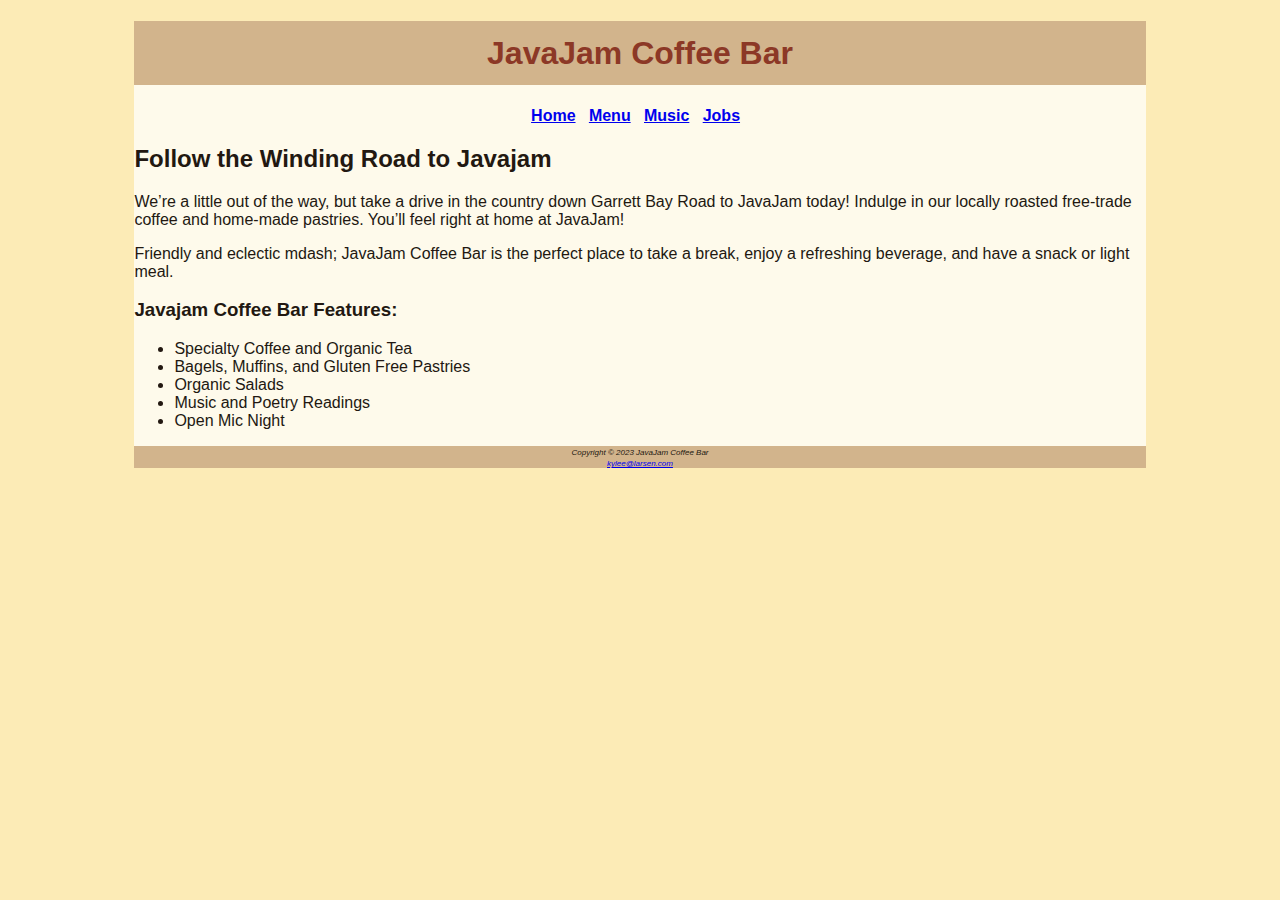
==== javajam/index.html @ 64c5bc31 "Assignment 5" ====
<!DOCTYPE html>
<html lang="en">

<head>
    <meta charset="UTF-8">
    <meta http-equiv="X-UA-Compatible" content="IE=edge">
    <meta name="viewport" content="width=device-width, initial-scale=1.0">
    <title> Kylee Larsen &mdash; JavaJam Coffee House</title>
    <meta name="description" content="JavaJam Coffee Bar Case Study">
    <meta name="author" content="Kylee Larsen">
    <meta name="keywords" content="Homework, USU, Data Analytics and Information Systems">

    <link href="javajam.css" rel="stylesheet">

    <link rel="shortcut icon" href="faveicon.ico"

    <link rel="preconnect" href="https://fonts.googleapis.com">
    <link rel="preconnect" href="https://fonts.gstatic.com" crossorigin>
    <link href="https://fonts.googleapis.com/css2?family=Oswald:wght@500&display=swap" rel="stylesheet">

</head>

<body>
    <div id="wrapper">
      <header>
        <h1>JavaJam Coffee Bar</h1>
    </header>
    <nav>
            <a href="index.html">Home</a> &nbsp;
            <a href="menu.html">Menu</a> &nbsp;
            <a href="music.html">Music</a> &nbsp;
            <a href="Jobs.html">Jobs</a> &nbsp;
    </nav>
    <div id = "homehero" >
    </div>
    <main>
        <h2>Follow the Winding Road to Javajam</h2>
        <p>We’re a little out of the way, but take a drive in the country down Garrett Bay Road
         to JavaJam today! Indulge in our locally roasted free-trade coffee and home-made pastries. 
         You’ll feel right at home at JavaJam!</p>
        <p>Friendly and eclectic mdash; JavaJam Coffee Bar is the perfect place to take a break,
            enjoy a refreshing beverage, and have a snack or light meal.
        </p>
        <h3>Javajam Coffee Bar Features: </h3>
        <ul>
            <li>Specialty Coffee and Organic Tea</li>
            <li>Bagels, Muffins, and Gluten Free Pastries</li>
            <li>Organic Salads</li>
            <li>Music and Poetry Readings</li>
            <li>Open Mic Night</li>
        </ul>
</main>
<footer>
<small><i>Copyright &copy; 2023 JavaJam Coffee Bar<br>
<a href="mailto:kylee@larsen.com">kylee@larsen.com</a>
</i></small>
</footer>
</div>
</body>
</html>
---- javajam/javajam.css ----
body { 
    background-color: #FCEBB6;
    background-image: url(images/fadedroad50/jpg);
    background-repear: no-repeat;
    background-size: cover;
    background-attachment: fixed ;
    color: #221811;
    font-family: Tahoma, Arial, sans-serif;
}
#wrapper {
    background-color: #FEFAEB;
    margin-left: auto;
    margin-right: auto;
    width: 80%;
}   
header { background-color:  #D2B48C;
       color: #8C3826;
       text-align: center; 
}
h1 { line-height: 200%; 
}

nav { font-weight: bold;
    text-align:center; 
}
footer {
    background-color: #D2B48C;
    font-size: .60em;
    font-style: italic;
    text-align: center;
}
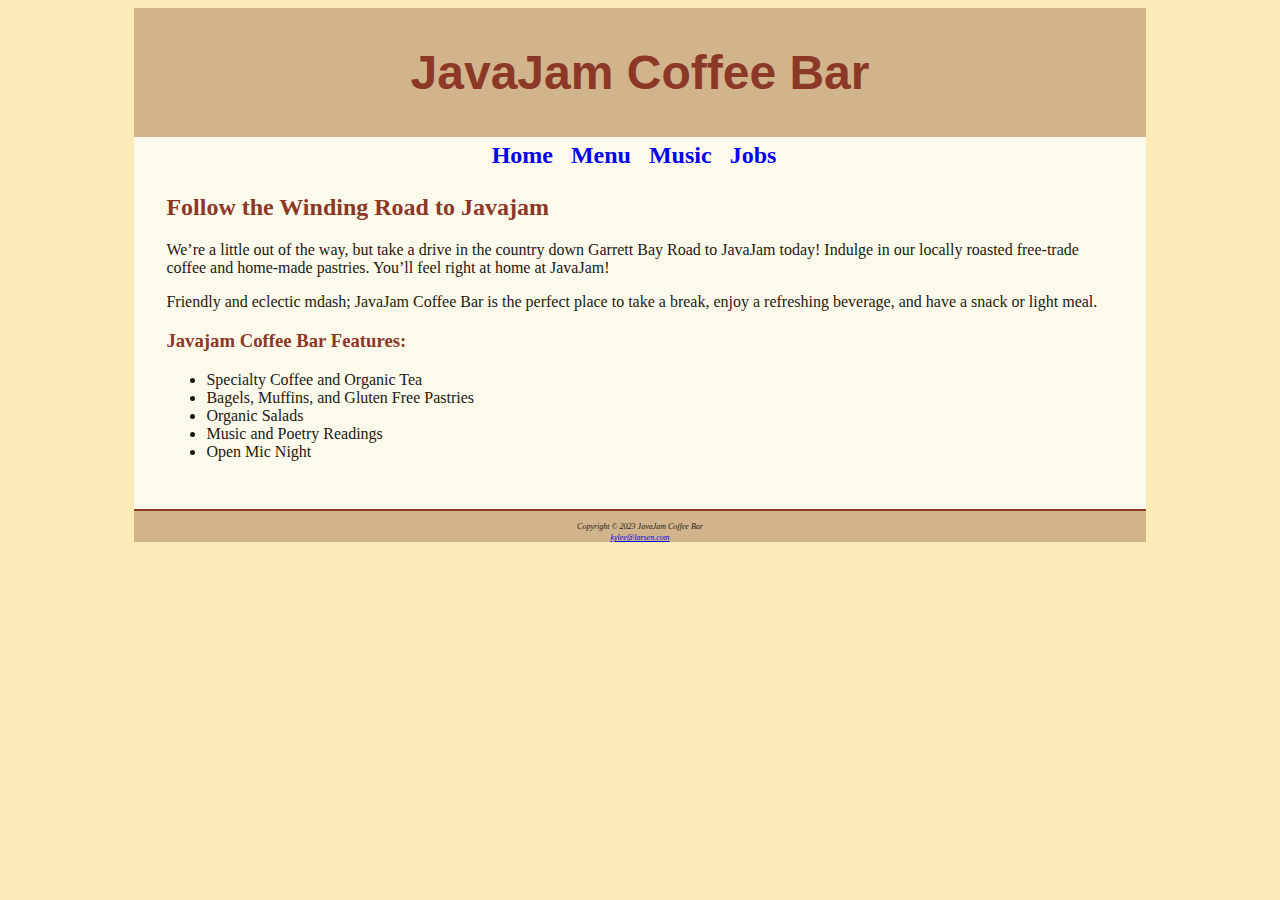
==== commit 34bc8819: "Adding Font" ====
--- a/javajam/index.html
+++ b/javajam/index.html
@@ -15,8 +15,8 @@
     <link rel="shortcut icon" href="faveicon.ico"
 
     <link rel="preconnect" href="https://fonts.googleapis.com">
-    <link rel="preconnect" href="https://fonts.gstatic.com" crossorigin>
-    <link href="https://fonts.googleapis.com/css2?family=Oswald:wght@500&display=swap" rel="stylesheet">
+<link rel="preconnect" href="https://fonts.gstatic.com" crossorigin>
+<link href="https://fonts.googleapis.com/css2?family=Oswald:wght@500&display=swap" rel="stylesheet">
 
 </head>
 
--- a/javajam/javajam.css
+++ b/javajam/javajam.css
@@ -1,33 +1,84 @@
-
+@import url();
 
 body { 
     background-color: #FCEBB6;
     background-image: url(images/fadedroad50/jpg);
-    background-repear: no-repeat;
+    background-repeat: no-repeat;
     background-size: cover;
     background-attachment: fixed ;
     color: #221811;
-    font-family: Tahoma, Arial, sans-serif;
+    font-family: font-family: 'Oswald', sans-serif;
 }
 #wrapper {
     background-color: #FEFAEB;
     margin-left: auto;
     margin-right: auto;
     width: 80%;
+    min-width: 900px;
+    max-width: 1280px;
+    box shadow: 3px 3px 3px #676767;
 }   
+
 header { background-color:  #D2B48C;
        color: #8C3826;
-       text-align: center; 
+       text-align: center;
+       padding-top: 5px;
+       padding-bottom: 5px;
 }
-h1 { line-height: 200%; 
+h1 { 
+    font-size: 3em;
+    font-family: 'Bayon', sans-serif; 
+}
+h2 {
+    color: #8c3826;
+}
+h3,
+dt{
+    color: #8c3826; 
+}
+h4 {
+    background-color: #D2B48C;
+    font-size: 1.2em;
+    padding-left: .5em;
+    padding-bottom: .25em;
 }
 
-nav { font-weight: bold;
+nav { 
+    font-weight: bold;
     text-align:center; 
+    font-size: 1.5em;
+    padding-top: 5px;
+    padding-bottom: 5px;
+}
+nav a {
+    text-decoration: none;
+}
+main {
+    display:block;
+    padding-bottom: 2em;
+    padding-right:2em;
+    padding-left:2em;
+}
+.details {
+    padding-left:20%;
+    padding-right:20%;
+}
+img {
+    border-style:none;
+    max-width:100%;
+    height:auto;
+}
+#homehero {
+    background-image: url(images/hero.jpg);
+    background-repeat: no-repeat;
+    background-size: cover;
+
 }
 footer {
     background-color: #D2B48C;
     font-size: .60em;
     font-style: italic;
     text-align: center;
+    padding-top: 1em;
+    border-top: 2px solid #8c3826;
 }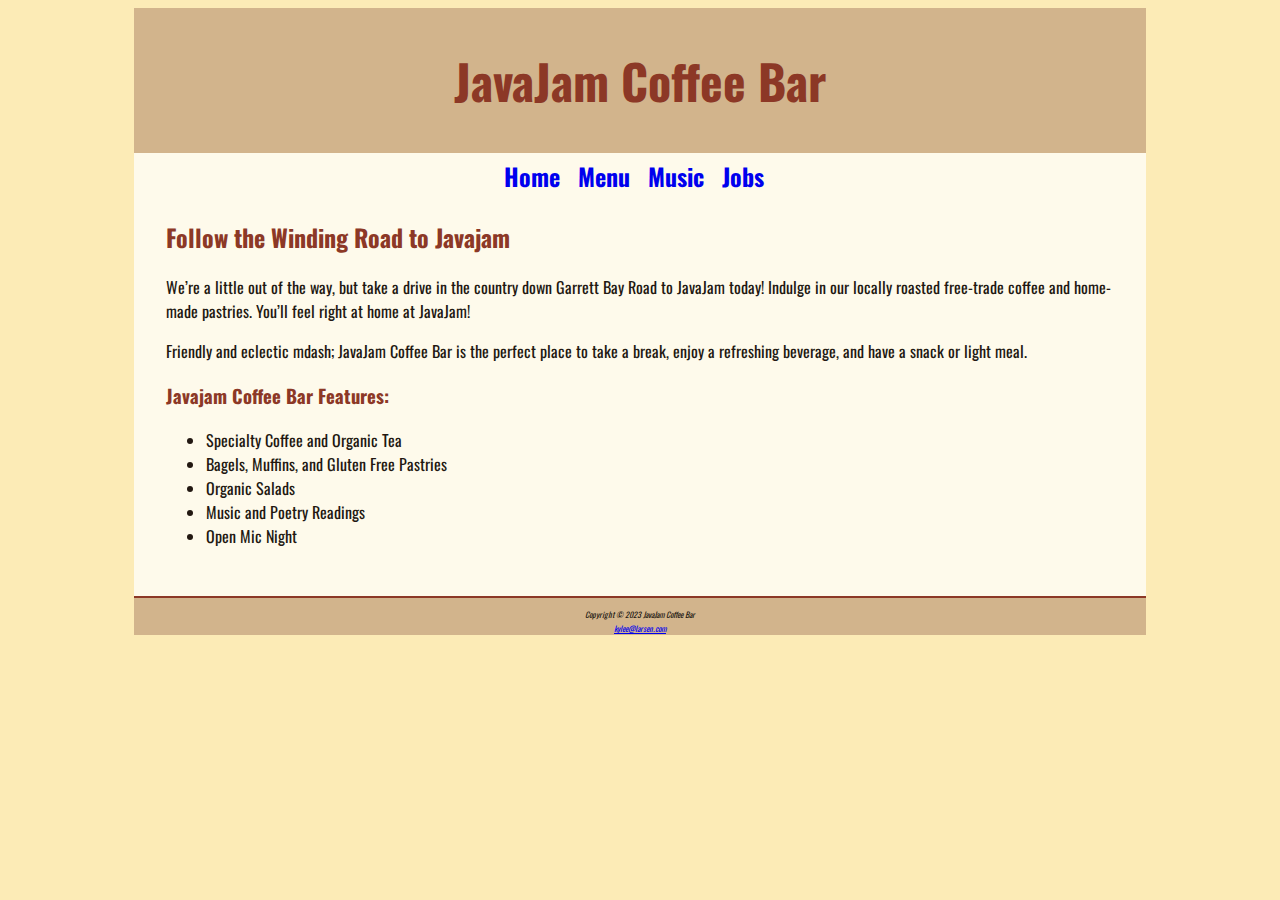
==== commit 597f3da0: "Syntax Fixes for HW5" ====
--- a/javajam/index.html
+++ b/javajam/index.html
@@ -12,7 +12,7 @@
 
     <link href="javajam.css" rel="stylesheet">
 
-    <link rel="shortcut icon" href="faveicon.ico"
+    <link rel="shortcut icon" href="favicon.ico"
 
     <link rel="preconnect" href="https://fonts.googleapis.com">
 <link rel="preconnect" href="https://fonts.gstatic.com" crossorigin>
--- a/javajam/javajam.css
+++ b/javajam/javajam.css
@@ -1,13 +1,13 @@
-@import url();
+@import url('https://fonts.googleapis.com/css2?family=Oswald:wght@500&display=swap');
 
 body { 
     background-color: #FCEBB6;
-    background-image: url(images/fadedroad50/jpg);
+    background-image: url(images/fadedroad50.jpg)
     background-repeat: no-repeat;
     background-size: cover;
     background-attachment: fixed ;
     color: #221811;
-    font-family: font-family: 'Oswald', sans-serif;
+    font-family: 'Oswald', sans-serif;
 }
 #wrapper {
     background-color: #FEFAEB;
@@ -27,7 +27,7 @@
 }
 h1 { 
     font-size: 3em;
-    font-family: 'Bayon', sans-serif; 
+    font-family: 'Oswald', sans-serif;
 }
 h2 {
     color: #8c3826;
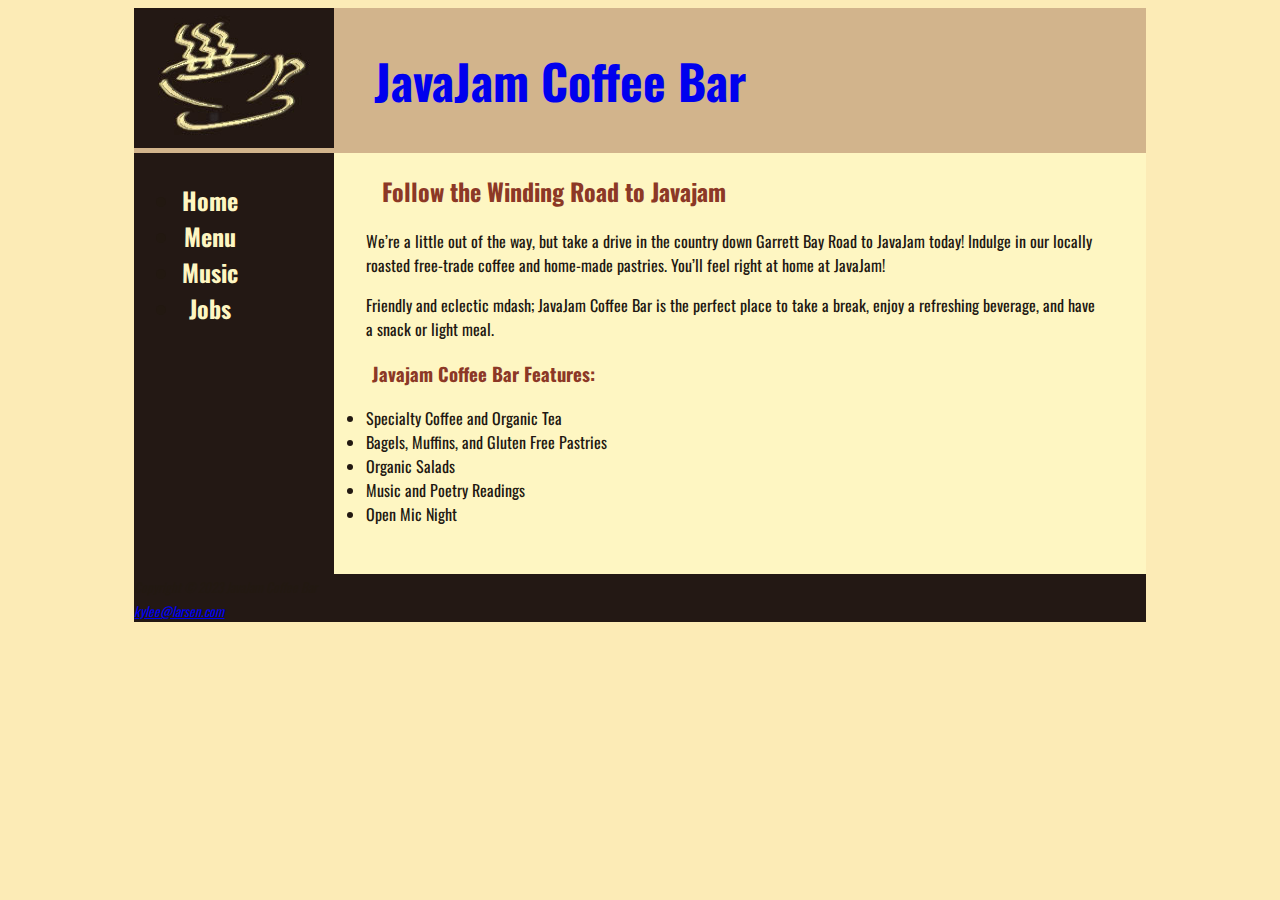
==== commit 11fae7bb: "HW6" ====
--- a/javajam/index.html
+++ b/javajam/index.html
@@ -23,13 +23,15 @@
 <body>
     <div id="wrapper">
       <header>
-        <h1>JavaJam Coffee Bar</h1>
+        <h1> <a href="index.html">JavaJam Coffee Bar</a></h1>
     </header>
     <nav>
-            <a href="index.html">Home</a> &nbsp;
-            <a href="menu.html">Menu</a> &nbsp;
-            <a href="music.html">Music</a> &nbsp;
-            <a href="Jobs.html">Jobs</a> &nbsp;
+        <ul> 
+        <li><a href="index.html">Home</a> </li> 
+        <li><a href="menu.html">Menu</a></li> 
+        <li><a href="music.html">Music</a></li>
+        <li><a href="Jobs.html">Jobs</a></li> 
+        </ul>
     </nav>
     <div id = "homehero" >
     </div>
--- a/javajam/javajam.css
+++ b/javajam/javajam.css
@@ -1,4 +1,8 @@
 @import url('https://fonts.googleapis.com/css2?family=Oswald:wght@500&display=swap');
+
+* { 
+    box-sizing: border-box;
+}
 
 body { 
     background-color: #FCEBB6;
@@ -9,22 +13,43 @@
     color: #221811;
     font-family: 'Oswald', sans-serif;
 }
+
 #wrapper {
-    background-color: #FEFAEB;
+    background-color: #231814;
     margin-left: auto;
     margin-right: auto;
     width: 80%;
     min-width: 900px;
     max-width: 1280px;
     box shadow: 3px 3px 3px #676767;
+    padding:0
 }   
 
-header { background-color:  #D2B48C;
-       color: #8C3826;
-       text-align: center;
-       padding-top: 5px;
-       padding-bottom: 5px;
+header { 
+    background-color:  #D2B48C;
+    background-image: url(images/coffeelogo.jpg);
+    background-repeat: no-repeat;
+    color: #8C3826;
+    padding-left: 240px;
+    padding-top: 5px;
+    padding-bottom: 5px;
 }
+
+header a{
+    text-decoration:none;
+}
+nav a:link { 
+    color: #FEF6C2; 
+}
+
+header a:visited {
+    color: #231814;
+}
+
+header a:hover{
+color: #fef6c2
+}
+
 h1 { 
     font-size: 3em;
     font-family: 'Oswald', sans-serif;
@@ -40,28 +65,55 @@
     background-color: #D2B48C;
     font-size: 1.2em;
     padding-left: .5em;
-    padding-bottom: .25em;
+    padding-bottom: 0;
+    text-transform: uppercase;
+    border-bottom: 1px solid #221811;
+    clear: left;
 }
 
 nav { 
+    float: left;
     font-weight: bold;
     text-align:center; 
     font-size: 1.5em;
     padding-top: 5px;
-    padding-bottom: 5px;
+    padding-bottom: 5px
+    width: 200px;
 }
 nav a {
     text-decoration: none;
 }
+
+nav a:link{
+    color: #FEF6C2;
+}
+nav a:visited {
+    color: #D2B48C
+}
+
+nav a:hover {
+    color: #cc9933;
+}
+nav a:ul{
+    list-style-type: none;
+    padding-left: 0;
+}
 main {
+    background-color: #fef6c2;
     display:block;
-    padding-bottom: 2em;
-    padding-right:2em;
-    padding-left:2em;
+    margin-left: 200px;
+    overflow: auto;
+    padding:0 0 2em 0;
 }
+main h2, h3, h4, p, div, ul, dl {
+    padding-left: 2em;
+    padding-right: 3em;
+}
+
 .details {
     padding-left:20%;
     padding-right:20%;
+    overflow: auto;
 }
 img {
     border-style:none;
@@ -71,7 +123,25 @@
 #homehero {
     background-image: url(images/hero.jpg);
     background-repeat: no-repeat;
-    background-size: cover;
+    background-size: 100% 100%;
+}
+
+#heromugs {
+    background-image: url(images/heromugs.jpg);
+    background-repeat: no-repeat;
+    background-size: 100% 100%;
+}
+
+#heroguitar {
+    background-image: url(images/heroguitar.jpg);
+    background-repeat: no-repeat;
+    background-size: 100% 100%;
+}
+
+
+
+
+    
 
 }
 footer {
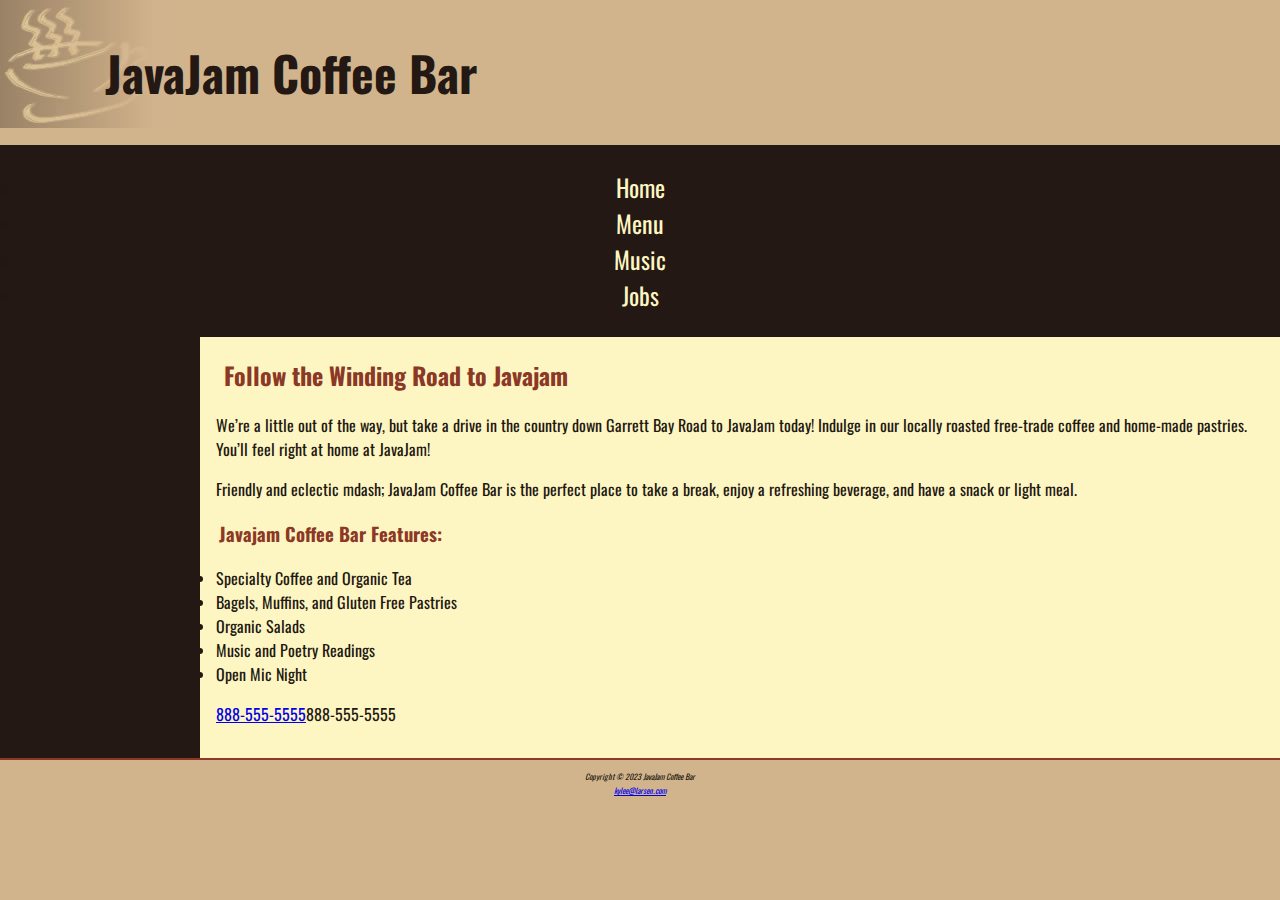
==== commit afca4b80: "Assignment 7" ====
--- a/javajam/index.html
+++ b/javajam/index.html
@@ -51,6 +51,9 @@
             <li>Music and Poetry Readings</li>
             <li>Open Mic Night</li>
         </ul>
+        <div>
+            <a id="mobile" href="tel:888-555-5555">888-555-5555</a><span id="desktop">888-555-5555</span>
+        </div>
 </main>
 <footer>
 <small><i>Copyright &copy; 2023 JavaJam Coffee Bar<br>
--- a/javajam/javajam.css
+++ b/javajam/javajam.css
@@ -4,42 +4,36 @@
     box-sizing: border-box;
 }
 
-body { 
-    background-color: #FCEBB6;
-    background-image: url(images/fadedroad50.jpg)
-    background-repeat: no-repeat;
-    background-size: cover;
-    background-attachment: fixed ;
+/*configure small layout*/
+body {
+    background-color: #D2B48C;
     color: #221811;
     font-family: 'Oswald', sans-serif;
+    margin: 0;
+}
+#wrapper {
+    background-color: #231814;
+    padding: 0;
 }
 
-#wrapper {
-    background-color: #231814;
-    margin-left: auto;
-    margin-right: auto;
-    width: 80%;
-    min-width: 900px;
-    max-width: 1280px;
-    box shadow: 3px 3px 3px #676767;
-    padding:0
-}   
+header { 
+        background-color:  #D2B48C;
+        background-image: url(images/cup.jpg);
+        background-repeat: no-repeat;
+        color: #231814;
+        height: 128;
+        padding-left: 105px;
+        padding-top: 5px;
+        padding-bottom: 5px;
 
-header { 
-    background-color:  #D2B48C;
-    background-image: url(images/coffeelogo.jpg);
-    background-repeat: no-repeat;
-    color: #8C3826;
-    padding-left: 240px;
-    padding-top: 5px;
-    padding-bottom: 5px;
+ 
 }
 
 header a{
     text-decoration:none;
 }
-nav a:link { 
-    color: #FEF6C2; 
+header a:link { 
+    color: #231814; 
 }
 
 header a:visited {
@@ -72,13 +66,8 @@
 }
 
 nav { 
-    float: left;
-    font-weight: bold;
-    text-align:center; 
-    font-size: 1.5em;
-    padding-top: 5px;
-    padding-bottom: 5px
-    width: 200px;
+ text-align: center;
+ font-size: 1.5em;
 }
 nav a {
     text-decoration: none;
@@ -106,8 +95,8 @@
     padding:0 0 2em 0;
 }
 main h2, h3, h4, p, div, ul, dl {
-    padding-left: 2em;
-    padding-right: 3em;
+    padding-left: 1em;
+    padding-right: 1em;
 }
 
 .details {
@@ -120,29 +109,32 @@
     max-width:100%;
     height:auto;
 }
+.onethird {
+	float: left;
+	width: 33%;
+}
 #homehero {
-    background-image: url(images/hero.jpg);
+    background-image: url(images/road.jpg);
     background-repeat: no-repeat;
     background-size: 100% 100%;
 }
 
 #heromugs {
-    background-image: url(images/heromugs.jpg);
+    background-image: url(images/threemugs.jpg);
     background-repeat: no-repeat;
     background-size: 100% 100%;
 }
 
 #heroguitar {
-    background-image: url(images/heroguitar.jpg);
+    background-image: url(images/guitar.jpg);
     background-repeat: no-repeat;
     background-size: 100% 100%;
 }
-
-
-
-
-    
-
+#mobile {
+    display: inline;
+}
+#desktop {
+    display: inline;
 }
 footer {
     background-color: #D2B48C;
@@ -151,4 +143,5 @@
     text-align: center;
     padding-top: 1em;
     border-top: 2px solid #8c3826;
-}+}
+
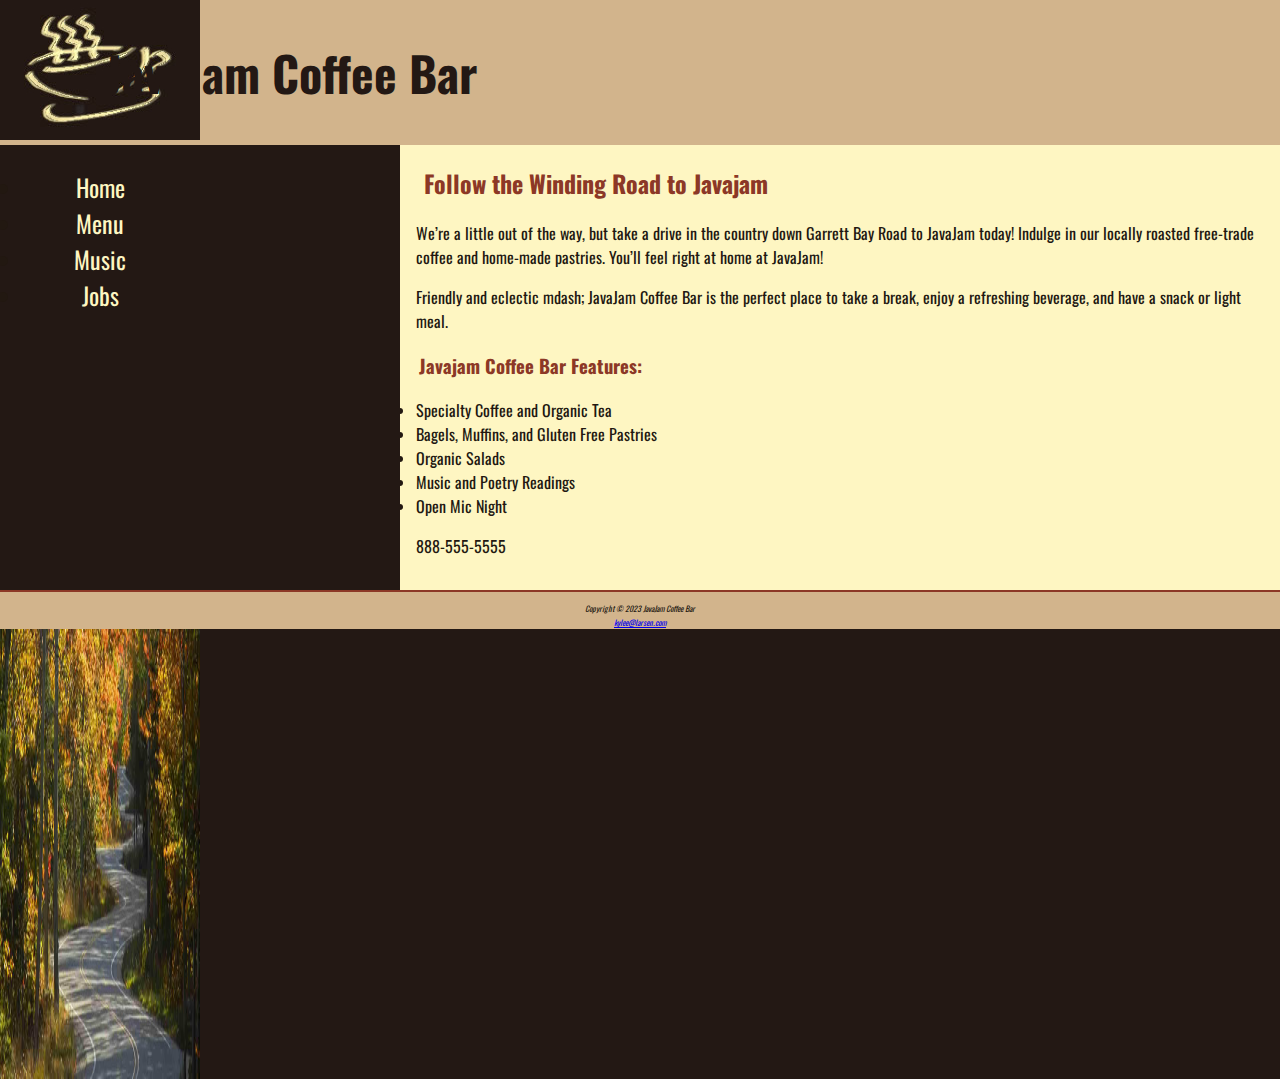
==== commit 88424732: "A8" ====
--- a/javajam/index.html
+++ b/javajam/index.html
@@ -54,12 +54,14 @@
         <div>
             <a id="mobile" href="tel:888-555-5555">888-555-5555</a><span id="desktop">888-555-5555</span>
         </div>
-</main>
-<footer>
-<small><i>Copyright &copy; 2023 JavaJam Coffee Bar<br>
-<a href="mailto:kylee@larsen.com">kylee@larsen.com</a>
-</i></small>
-</footer>
-</div>
+    </main>
+
+    <footer>
+        <small><i>Copyright &copy; 2023 JavaJam Coffee Bar<br>
+        <a href="mailto:kylee@larsen.com">kylee@larsen.com</a>
+        </i></small>
+        </footer>
+    </div>
 </body>
+
 </html>--- a/javajam/javajam.css
+++ b/javajam/javajam.css
@@ -11,6 +11,7 @@
     font-family: 'Oswald', sans-serif;
     margin: 0;
 }
+
 #wrapper {
     background-color: #231814;
     padding: 0;
@@ -130,6 +131,14 @@
     background-repeat: no-repeat;
     background-size: 100% 100%;
 }
+
+#herojobs{
+    height: 300 px;
+    background-image: url(images/coffeecup.jpg);
+    background-repeat: no-repeat;
+    background-size: 100% 100%;
+}
+
 #mobile {
     display: inline;
 }
@@ -144,4 +153,101 @@
     padding-top: 1em;
     border-top: 2px solid #8c3826;
 }
-
+/*configure medium layout*/
+@media (min-width: 600px) {
+    header{
+
+    }
+    nav ul {
+        flex-flow: row nowrap;
+        justify-content: space-around;
+
+    }
+    nav li {
+        border-bottom: none;
+    }
+    #homehero {
+        background-image: url(images/hero.jpg) ;
+        height: 50vh;
+    }
+    #heromugs {
+        background-image: url(images/heromugs.jpg) ;
+    }
+    #heroguitar {
+        background-image: url(images/heroguitar.jpg) ;
+    }
+    #flow {
+        display:flex;
+        flex-direction: row;
+    }
+    #mobile{
+        display:none;
+    }
+    #desktop{
+        display: inline;
+    }
+    .details{
+        display: flex;
+        flex-direction: row;
+    }
+    h4{
+        margin-left: 10%;
+        margin-right: 10%;
+    }
+    
+	form {
+		width: 40%;
+		display: grid;
+		grid-gap: 1em;
+		gap: 1em;
+		grid-template-columns: 6em 1fr;
+	}
+
+	input[type="submit"] {
+		grid-column: 2 / 3;
+		width: 9em;
+	}
+
+    #herojobs {
+        background-image: url(images/herojobs.jpg)
+    }
+
+
+}
+/*configure large layout*/
+@media (min-width: 1024px){
+    @supports (display: grid){
+        
+        header{
+            grid-area: header;
+        }
+
+        nav{
+            grid-area: nav;
+        }
+
+        main{
+            grid-area: main;
+        }
+
+        footer{
+            grid-area: footer;
+        }
+
+        #wrapper { display: grid;
+            grid-template:
+                 "header header"
+                 "nav main"
+                 "footer footer"
+                 / 200px; 
+        }
+
+        nav ul {
+            flex-direction: flow;
+        }
+
+        header{
+            background-image: url(images/coffeelogo.jpg);
+        }
+    }
+}
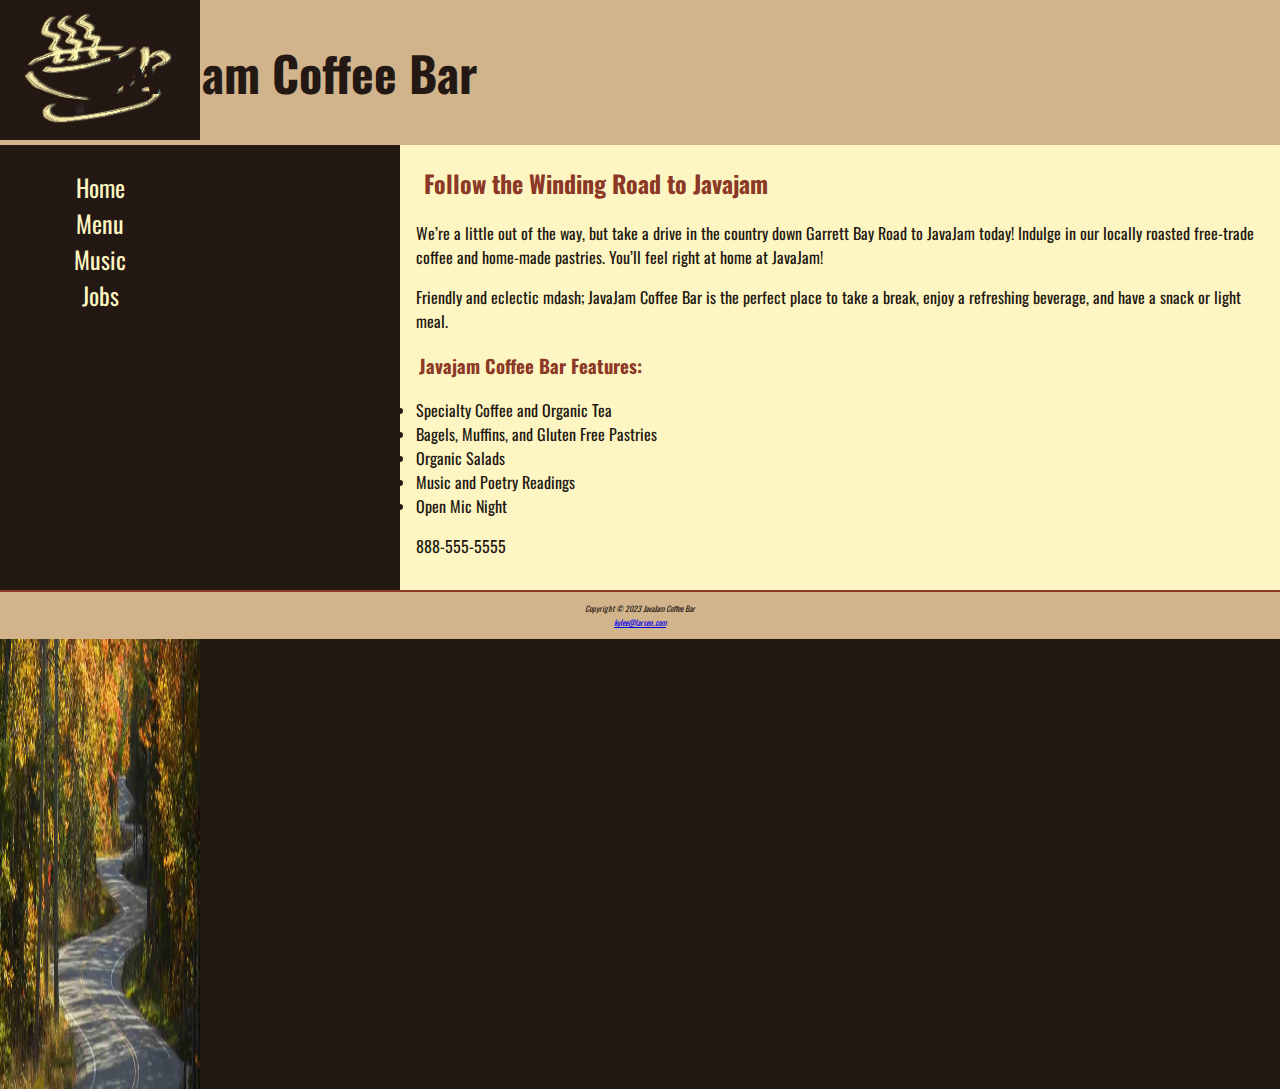
==== commit 29598505: "Assignment 6 Fixes" ====
--- a/javajam/index.html
+++ b/javajam/index.html
@@ -60,6 +60,11 @@
         <small><i>Copyright &copy; 2023 JavaJam Coffee Bar<br>
         <a href="mailto:kylee@larsen.com">kylee@larsen.com</a>
         </i></small>
+
+        <div>
+            <p id="dateupdate"></p>
+            <script src="js/dateupdate.js"></script>
+        </div>
         </footer>
     </div>
 </body>
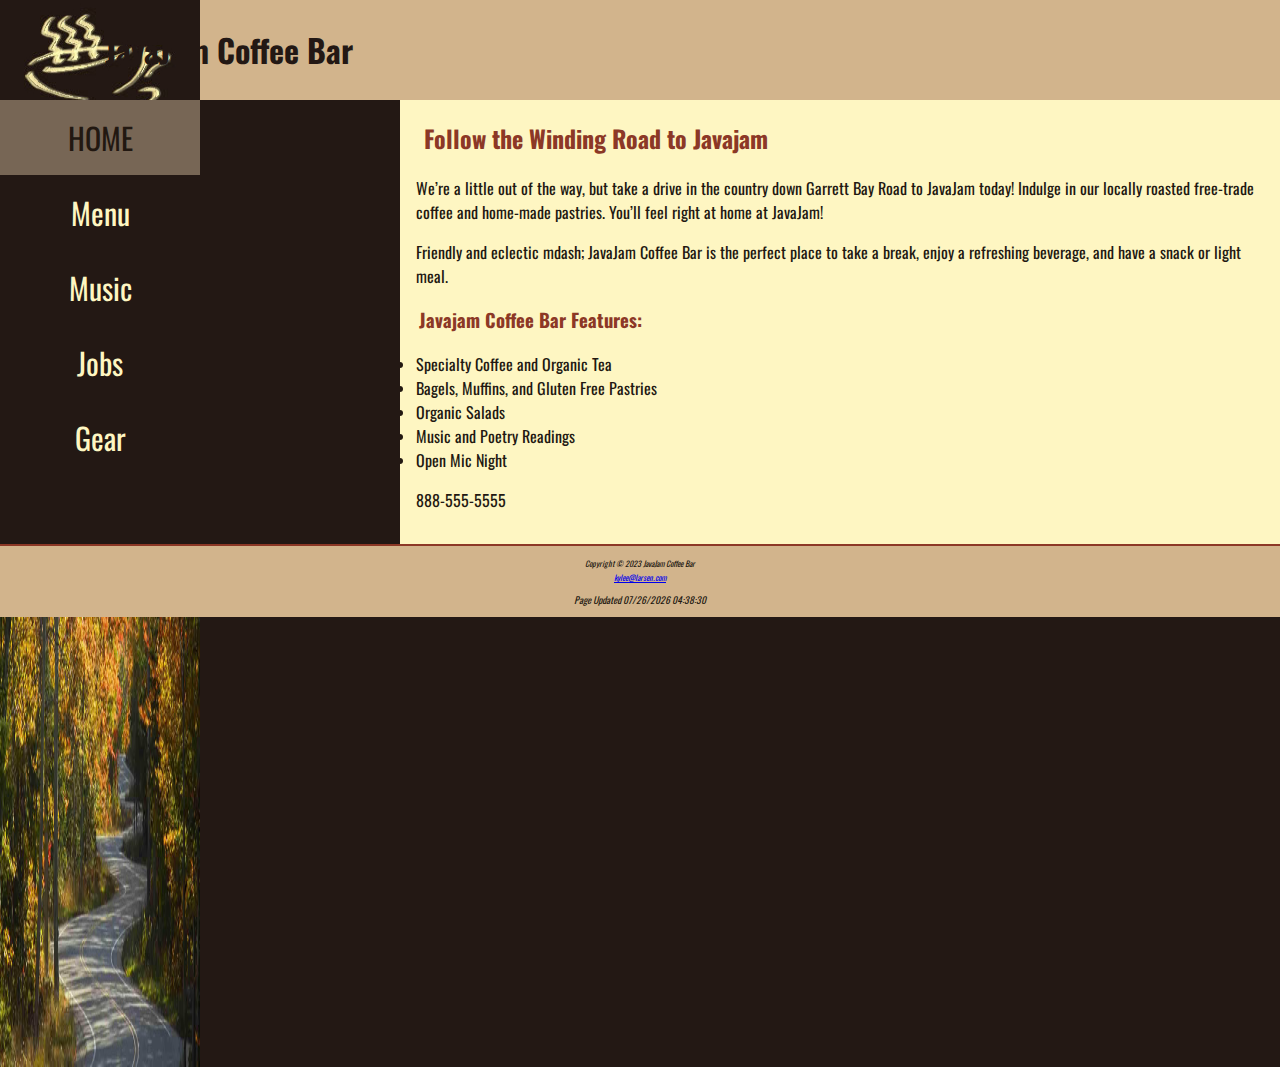
==== commit 06900ad6: "A10" ====
--- a/javajam/index.html
+++ b/javajam/index.html
@@ -27,10 +27,11 @@
     </header>
     <nav>
         <ul> 
-        <li><a href="index.html">Home</a> </li> 
+        <li><a class="current"="index.html">Home</a> </li> 
         <li><a href="menu.html">Menu</a></li> 
         <li><a href="music.html">Music</a></li>
         <li><a href="Jobs.html">Jobs</a></li> 
+        <li><a href="gear.html">Gear</a></li>
         </ul>
     </nav>
     <div id = "homehero" >
--- a/javajam/javajam.css
+++ b/javajam/javajam.css
@@ -46,7 +46,7 @@
 }
 
 h1 { 
-    font-size: 3em;
+    font-size: 2em;
     font-family: 'Oswald', sans-serif;
 }
 h2 {
@@ -88,6 +88,26 @@
     list-style-type: none;
     padding-left: 0;
 }
+nav ul {
+    /* display: flex;
+    flex-direction: column; */
+    font-size: 1.25em;
+    list-style-type: none;
+    margin: 0;
+    padding: 0;
+}
+
+nav li {
+    border-bottom: 1px solid #FEF6C2;
+    /* padding: .5em 1em;
+    width: 100%; */
+}
+
+nav li a {
+    display: flex;
+    flex-direction: column;
+    padding: .5em 1em;
+}
 main {
     background-color: #fef6c2;
     display:block;
@@ -138,6 +158,13 @@
     background-repeat: no-repeat;
     background-size: 100% 100%;
 }
+#herocouch{
+    height: 300 px;
+    background-image: url(images/herocouch.jpg);
+    background-repeat: no-repeat;
+    background-size: 100% 100%;
+};
+
 
 #mobile {
     display: inline;
@@ -152,6 +179,45 @@
     text-align: center;
     padding-top: 1em;
     border-top: 2px solid #8c3826;
+}
+
+table {
+    margin:auto;
+    width: 90px;
+    border-spacing: 0;
+}
+
+th,
+td{
+    padding: 10px;
+}
+tr:nth-of-type(odd){
+    background-color:#D2B48C;
+}
+form {
+	display: flex;
+	flex-direction: column;
+	padding-left: 1em;
+	width: 80%;
+}
+
+input,
+textarea {
+	margin-bottom: .5em;
+}
+.item{
+    background-color: #faf9f7;
+    margin: 1em;
+    padding: 1em;
+    overflow: auto;
+}
+
+.item img {
+    float: right;
+}
+.current{
+text-transform: uppercase;
+background-color: #776655;
 }
 /*configure medium layout*/
 @media (min-width: 600px) {
